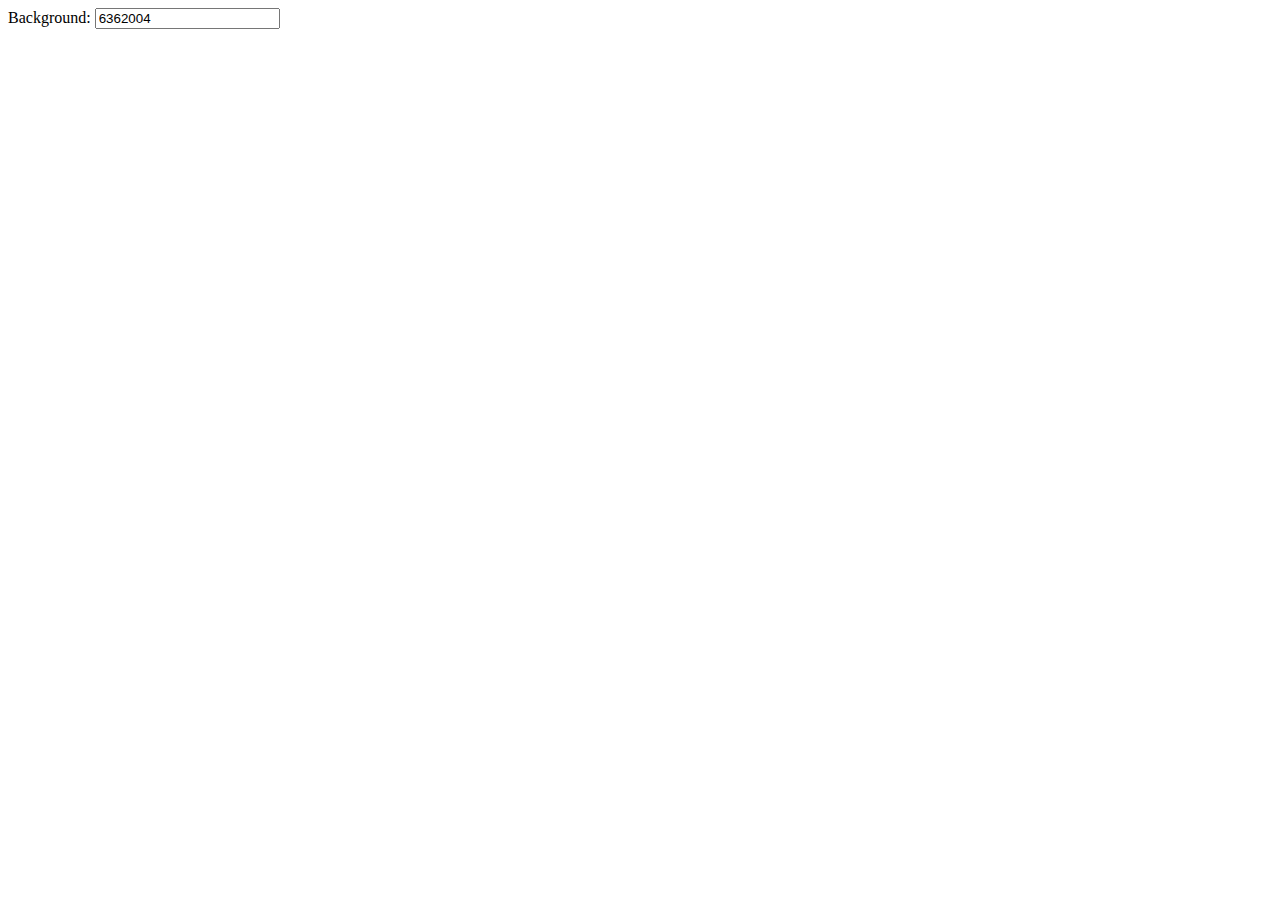
==== src/hilbertCurve3D.html @ cc6b2140 "+ option to change hilbert curve color" ====
<!DOCTYPE html>
<html>
    <head>
        <meta charset="UTF-8">
        <meta name="description" content="Hilbert Curve in Javascript">
        <meta name="keywords" content="Hilbert Curve, Javascript">

        <title>Hilbert Curve</title>

        <script src="https://code.jquery.com/jquery-1.9.1.min.js"></script>
        <!-- libs -->
        <script src="js/libs/three.min.js"></script>
        <script src="js/libs/controls_trackball.js"></script>
        <script src="js/lindenmayer/lindenmayer_ES5.js" charset="utf-8"></script>

        <script type="text/javascript" src="js/modules/hilbertCurve3D.js"></script>
        <link rel="stylesheet" href="css/iframe.css">
    </head>
    <body>
        <script>
            var width, height, color, canvas;

            function buildHilbertCurve(_color)
            {
                width = $(document).width();
                height = $(document).height();
                color = _color;

                document.getElementById("color").value = color;

                initHilbertCurve(width, height, color);

                canvas = getHilbertCurve();
                canvas.id = "canvas";

                $("#" + canvas.id).remove();
                document.body.appendChild(canvas);

                animateHilbertCurve();
                renderHilbertCurve();
            }

            function changeFigureColor()
            {
                color = document.getElementById("color").value;
                buildHilbertCurve(color);
            }

            $(document).ready(function()
            {
                buildHilbertCurve(0x611394);
            });
        </script>
        <div id="options">
            Background: <input id="color" onchange="changeFigureColor()" type="text">
        </div>
    </body>
</html>
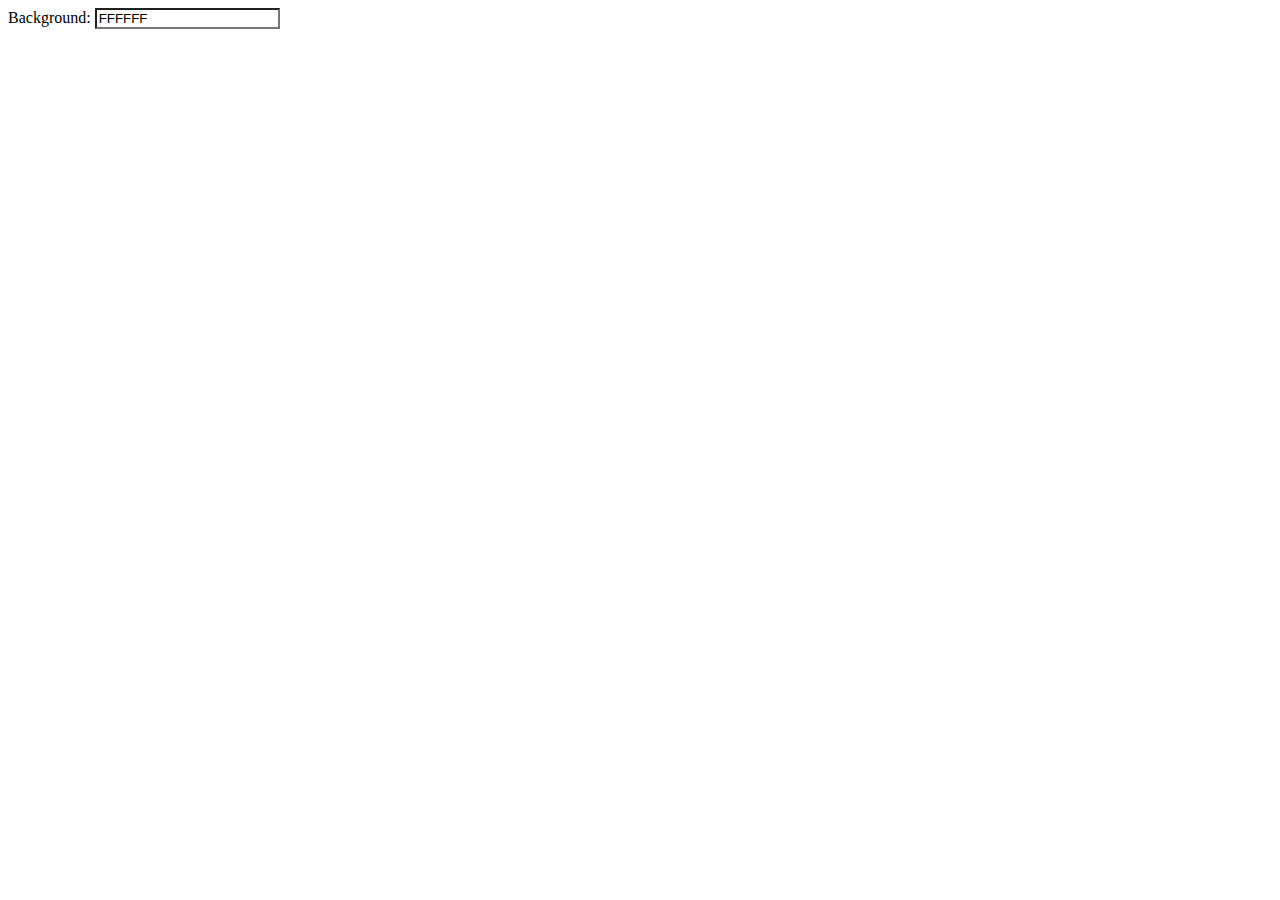
==== commit 7ff273e4: "+ jscolor picker & implementation" ====
--- a/src/hilbertCurve3D.html
+++ b/src/hilbertCurve3D.html
@@ -8,27 +8,31 @@
         <title>Hilbert Curve</title>
 
         <script src="https://code.jquery.com/jquery-1.9.1.min.js"></script>
-        <!-- libs -->
+
+        <!-- l-system -->
         <script src="js/libs/three.min.js"></script>
         <script src="js/libs/controls_trackball.js"></script>
         <script src="js/lindenmayer/lindenmayer_ES5.js" charset="utf-8"></script>
 
+        <!-- controls -->
+        <script type="text/javascript" src="js/jscolor/jscolor.js"></script>
+
+        <!-- specific -->
         <script type="text/javascript" src="js/modules/hilbertCurve3D.js"></script>
         <link rel="stylesheet" href="css/iframe.css">
     </head>
     <body>
         <script>
-            var width, height, color, canvas;
+            var width, height, canvas;
 
             function buildHilbertCurve(_color)
             {
                 width = $(document).width();
                 height = $(document).height();
-                color = _color;
 
-                document.getElementById("color").value = color;
+                document.getElementById("color").value = _color;
 
-                initHilbertCurve(width, height, color);
+                initHilbertCurve(width, height, _color);
 
                 canvas = getHilbertCurve();
                 canvas.id = "canvas";
@@ -40,19 +44,21 @@
                 renderHilbertCurve();
             }
 
-            function changeFigureColor()
+            function changeFigureColor(hexColor)
             {
-                color = document.getElementById("color").value;
-                buildHilbertCurve(color);
+                // builds new; @TODO update instead
+                decColor = parseInt(hexColor, 16);
+                buildHilbertCurve(decColor);
             }
 
             $(document).ready(function()
             {
-                buildHilbertCurve(0x611394);
+                color = 0x611394;
+                buildHilbertCurve(color);
             });
         </script>
         <div id="options">
-            Background: <input id="color" onchange="changeFigureColor()" type="text">
+            Background: <input id="color" class="color {slider:false, pickerClosable:true}" onchange="changeFigureColor(this.value)" type="text" value="66ff00">
         </div>
     </body>
 </html>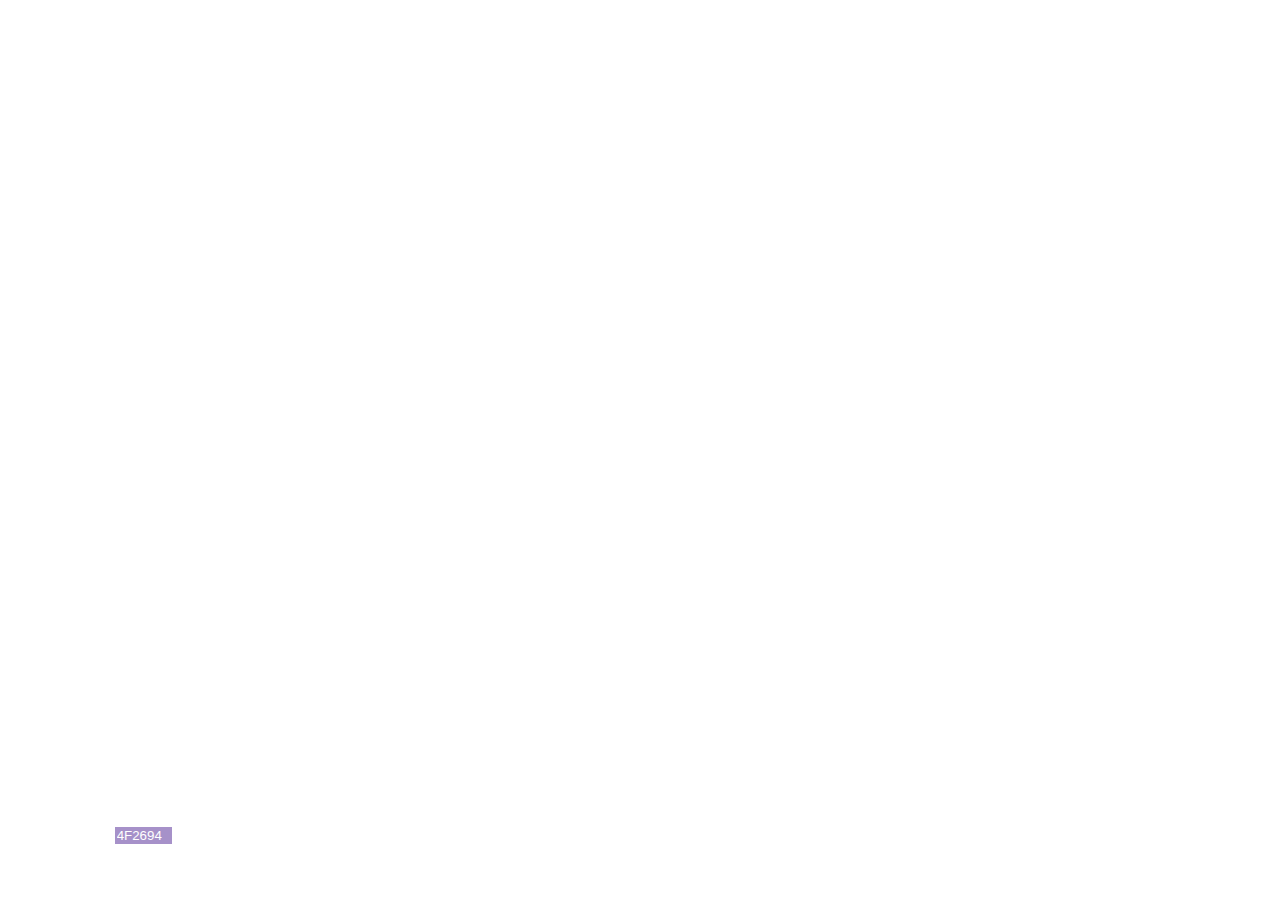
==== commit b6202dd8: "+ better styles; + showing init color" ====
--- a/src/hilbertCurve3D.html
+++ b/src/hilbertCurve3D.html
@@ -25,14 +25,13 @@
         <script>
             var width, height, canvas;
 
-            function buildHilbertCurve(_color)
+            function buildHilbertCurve(hexColor)
             {
                 width = $(document).width();
                 height = $(document).height();
+                decColor = parseInt(hexColor, 16);
 
-                document.getElementById("color").value = _color;
-
-                initHilbertCurve(width, height, _color);
+                initHilbertCurve(width, height, decColor);
 
                 canvas = getHilbertCurve();
                 canvas.id = "canvas";
@@ -44,21 +43,22 @@
                 renderHilbertCurve();
             }
 
+            // builds new; @TODO update instead
             function changeFigureColor(hexColor)
             {
-                // builds new; @TODO update instead
-                decColor = parseInt(hexColor, 16);
                 buildHilbertCurve(decColor);
             }
 
             $(document).ready(function()
             {
-                color = 0x611394;
-                buildHilbertCurve(color);
+                hexColor = "4F2694";
+                document.getElementById("color").value = hexColor;
+                buildHilbertCurve(hexColor);
             });
         </script>
         <div id="options">
-            Background: <input id="color" class="color {slider:false, pickerClosable:true}" onchange="changeFigureColor(this.value)" type="text" value="66ff00">
+            <p>Background: </p><input id="color" class="color {slider:false, pickerClosable:true}" onchange="changeFigureColor(this.value)" type="text"
+            style="width:4em;">
         </div>
     </body>
 </html>--- a/src/css/iframe.css
+++ b/src/css/iframe.css
@@ -0,0 +1,38 @@
+    
+    body
+    {
+        color: white;
+        margin: 0;
+    }
+    
+    canvas
+    {
+        position: absolute;
+        width: 100%;
+        height: 90%;
+    }
+
+    #options
+    {
+        position: absolute;
+        width: 100%;
+        height: 10%;
+        bottom: 0;
+        z-index: 2;
+        opacity: 0.5;
+        /*background: rgba(255, 255, 255, 0.5);*/
+        /*box-shadow: 0 0 10px white;*/
+    }
+
+        #options p
+        {
+            display: inline-block;
+            margin: 1em;
+        }
+
+        #options input
+        {
+            display: inline-block;
+            width: auto;
+            border: 2px white;
+        }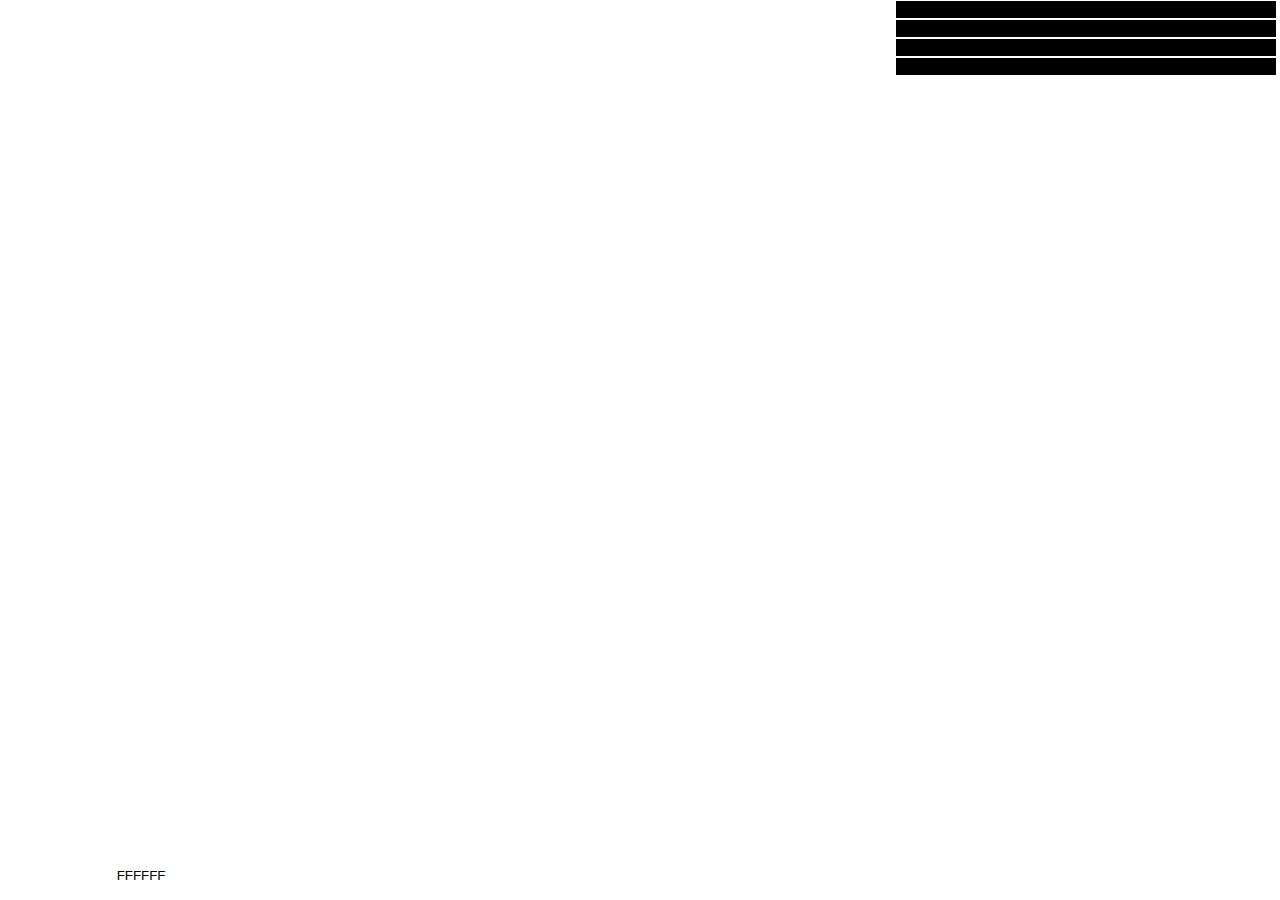
==== commit 5caeffc3: "+ hilbert curve: alter productions" ====
--- a/src/hilbertCurve3D.html
+++ b/src/hilbertCurve3D.html
@@ -23,15 +23,17 @@
     </head>
     <body>
         <script>
-            var width, height, canvas;
+            var width, height, canvas,
+                hexColor, word, productions;
 
-            function buildHilbertCurve(hexColor)
+            function buildHilbertCurve()
             {
                 width = $(document).width();
                 height = $(document).height();
                 decColor = parseInt(hexColor, 16);
 
-                initHilbertCurve(width, height, decColor);
+                initHilbertCurve(width, height, 
+                    decColor, word, productions);
 
                 canvas = getHilbertCurve();
                 canvas.id = "canvas";
@@ -43,21 +45,57 @@
                 renderHilbertCurve();
             }
 
-            // builds new; @TODO update instead
-            function changeFigureColor(hexColor)
+            // altering functions{
+
+            function changeWord(_word)
             {
-                buildHilbertCurve(decColor);
+                word = _word;
+                buildHilbertCurve();
             }
+
+            function changeProduction(key, value)
+            {
+                console.log(productions[key]);
+                productions[key] += value;
+                console.log(productions[key]);
+                buildHilbertCurve();
+            }
+
+            function changeColor(_hexColor)
+            {
+                hexColor = _hexColor;
+                buildHilbertCurve();
+            }
+
+            // }altering; note: they build new; @TODO update instead.
 
             $(document).ready(function()
             {
+                word = "Z";
+                productions = {
+                    "Z": "YYYY",
+                    "Y": "XXXX+XXXX+XXXX+XXXX",
+                    "X": "F+F+F^F^F-F-F^F^F"
+                };
                 hexColor = "4F2694";
+
+                buildHilbertCurve();
+
+                $("#word").val(word);
+                $("#productionZ").val(productions.Z);
+                $("#productionY").val(productions.Y);
+                $("#productionX").val(productions.X);
                 document.getElementById("color").value = hexColor;
-                buildHilbertCurve(hexColor);
             });
         </script>
+        <div id="pattern">
+            <input id="word" onchange="changeWord(this.value)" type="text">
+            <input id="productionZ" onchange="changeProduction('Z', this.value)" type="text" class="production">
+            <input id="productionY" onchange="changeProduction('Y', this.value)" type="text" class="production">
+            <input id="productionX" onchange="changeProduction('X', this.value)" type="text" class="production">
+        </div>
         <div id="options">
-            <p>Background: </p><input id="color" class="color {slider:false, pickerClosable:true}" onchange="changeFigureColor(this.value)" type="text"
+            <p>Background: </p><input id="color" class="color {slider:false, pickerClosable:true}" onchange="changeColor(this.value)" type="text"
             style="width:4em;">
         </div>
     </body>
--- a/src/css/iframe.css
+++ b/src/css/iframe.css
@@ -12,16 +12,38 @@
         height: 90%;
     }
 
+    input
+    {
+        color: white;
+        background: black;
+        border: thin solid white;
+    }
+
+    #options, #pattern
+    {
+        position: absolute;
+        z-index: 2;
+    }
+
+    #pattern
+    {
+        width: 30%;
+        height: auto;
+        top: 0;
+        right: 0.1%;
+    }
+
+        #pattern input
+        {
+            width: 98%;
+            height: 10%;
+            margin: auto;
+            text-align: center;
+        }
+
     #options
     {
-        position: absolute;
-        width: 100%;
-        height: 10%;
         bottom: 0;
-        z-index: 2;
-        opacity: 0.5;
-        /*background: rgba(255, 255, 255, 0.5);*/
-        /*box-shadow: 0 0 10px white;*/
     }
 
         #options p
@@ -34,5 +56,6 @@
         {
             display: inline-block;
             width: auto;
-            border: 2px white;
-        }+            margin-right: 1em;
+            border: none;
+        }
